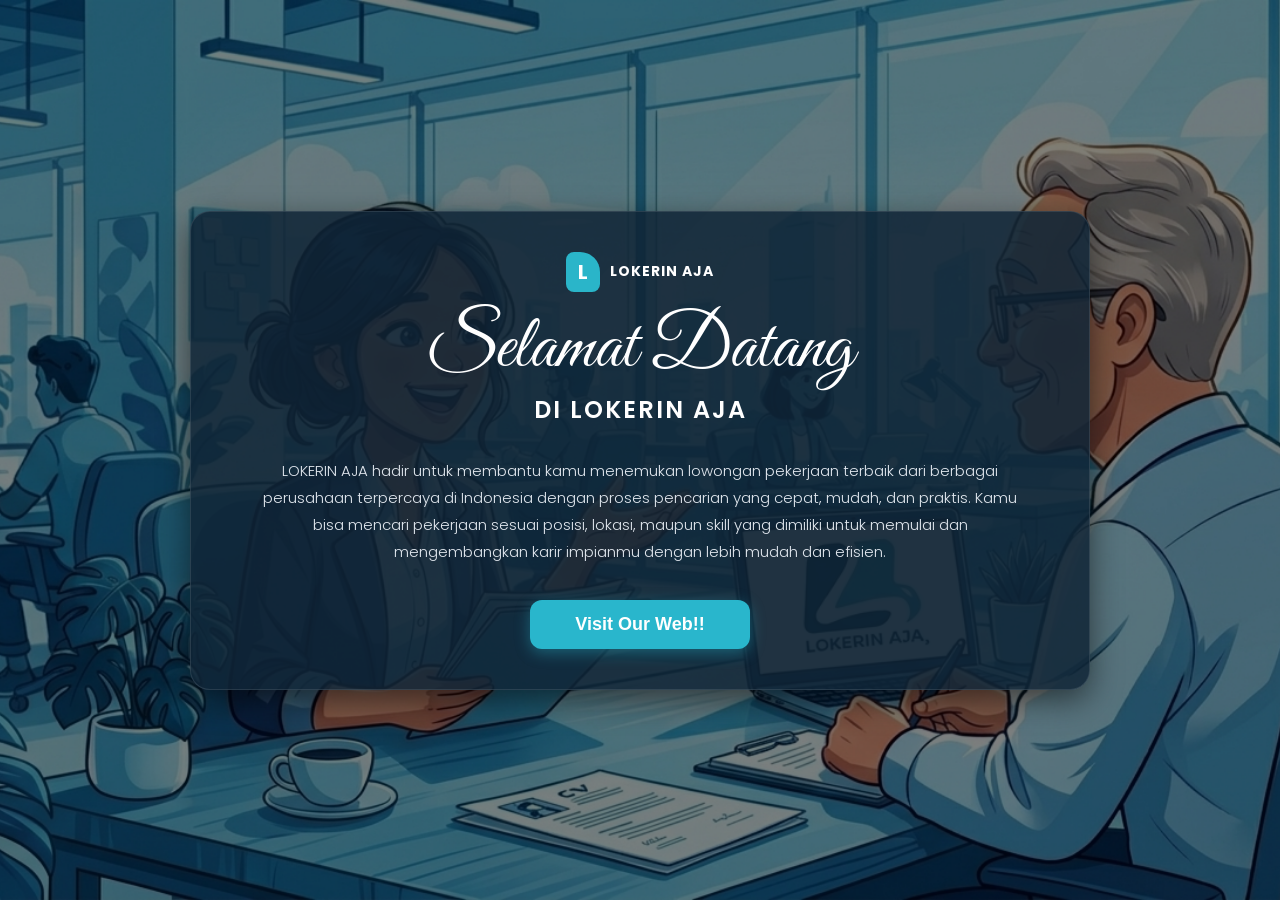
==== index.html @ c7c4c85e "commit login" ====
<!DOCTYPE html>
<html lang="id">
<head>
    <meta charset="UTF-8">
    <meta name="viewport" content="width=device-width, initial-scale=1.0">
    <title>Selamat Datang di Lokerin Aja</title>
    <link rel="stylesheet" href="style.css">
    <link href="https://fonts.googleapis.com/css2?family=Great+Vibes&family=Poppins:wght@300;400;600;700&display=swap" rel="stylesheet">
</head>
<body>

    <div class="hero-section">
        <div class="overlay-card">
            
            <div class="logo-container">
                <div class="logo-icon">L</div>
                <span class="brand-name">LOKERIN AJA</span>
            </div>

            <h1 class="welcome-title">Selamat Datang</h1>
            <h2 class="sub-title">DI LOKERIN AJA</h2>

            <p class="description">
                LOKERIN AJA hadir untuk membantu kamu menemukan lowongan pekerjaan terbaik dari berbagai perusahaan terpercaya di Indonesia dengan proses pencarian yang cepat, mudah, dan praktis. Kamu bisa mencari pekerjaan sesuai posisi, lokasi, maupun skill yang dimiliki untuk memulai dan mengembangkan karir impianmu dengan lebih mudah dan efisien.
            </p>

            <button class="visit-btn" onclick="window.location.href='login.php';">
                Visit Our Web!!
            </button>

        </div>
    </div>

</body>
</html>
---- style.css ----
/* Reset basic styles */
* {
    margin: 0;
    padding: 0;
    box-sizing: border-box;
}

body {
    font-family: 'Poppins', sans-serif;
    height: 100vh;
}

/* Background Utama (Ganti URL gambar dengan gambar kantor/ilustrasi pilihanmu) */
.hero-section {
    background: url('background.png') no-repeat center center/cover;
    height: 100vh;
    display: flex;
    justify-content: center;
    align-items: center;
    padding: 20px;
}

/* Kotak Transparan di Tengah */
.overlay-card {
    background: rgba(16, 37, 55, 0.85); /* Warna biru tua gelap dengan transparansi */
    width: 100%;
    max-width: 900px;
    padding: 40px 60px;
    border-radius: 20px;
    text-align: center;
    color: #ffffff;
    box-shadow: 0 10px 30px rgba(0, 0, 0, 0.5);
    border: 1px solid rgba(255, 255, 255, 0.1);
}

/* Logo Section */
.logo-container {
    display: flex;
    align-items: center;
    justify-content: center;
    gap: 10px;
    margin-bottom: 20px;
}

.logo-icon {
    background-color: #2ab5c9;
    color: white;
    font-weight: bold;
    padding: 5px 12px;
    border-radius: 8px 20px 8px 8px;
    font-size: 20px;
}

.brand-name {
    font-weight: 700;
    font-size: 14px;
    letter-spacing: 1px;
}

/* Typography / Tulisan */
.welcome-title {
    font-family: 'Great Vibes', cursive; /* Font latin/sambung */
    font-size: 75px;
    font-weight: 400;
    line-height: 1;
    margin-bottom: 5px;
}

.sub-title {
    font-size: 24px;
    font-weight: 600;
    letter-spacing: 2px;
    text-transform: uppercase;
    margin-bottom: 30px;
}

.description {
    font-size: 15px;
    line-height: 1.8;
    font-weight: 300;
    color: #e0e6ed;
    margin-bottom: 35px;
    text-align: center;
}

/* Tombol Biru */
.visit-btn {
    background-color: #29b6cc;
    color: white;
    border: none;
    padding: 14px 45px;
    font-size: 18px;
    font-weight: 600;
    border-radius: 12px;
    cursor: pointer;
    transition: all 0.3s ease;
    box-shadow: 0 4px 15px rgba(41, 182, 204, 0.4);
}

/* Efek pas tombol disentuh mouse */
.visit-btn:hover {
    background-color: #2194a7;
    transform: translateY(-2px);
    box-shadow: 0 6px 20px rgba(41, 182, 204, 0.6);
}

.visit-btn:active {
    transform: translateY(1px);
}

/* Responsif untuk HP / Layar Kecil */
@media (max-width: 768px) {
    .overlay-card {
        padding: 25px 20px;
    }
    .welcome-title {
        font-size: 50px;
    }
    .sub-title {
        font-size: 18px;
    }
    .description {
        font-size: 13px;
    }
    .visit-btn {
        font-size: 16px;
        padding: 12px 35px;
    }
}
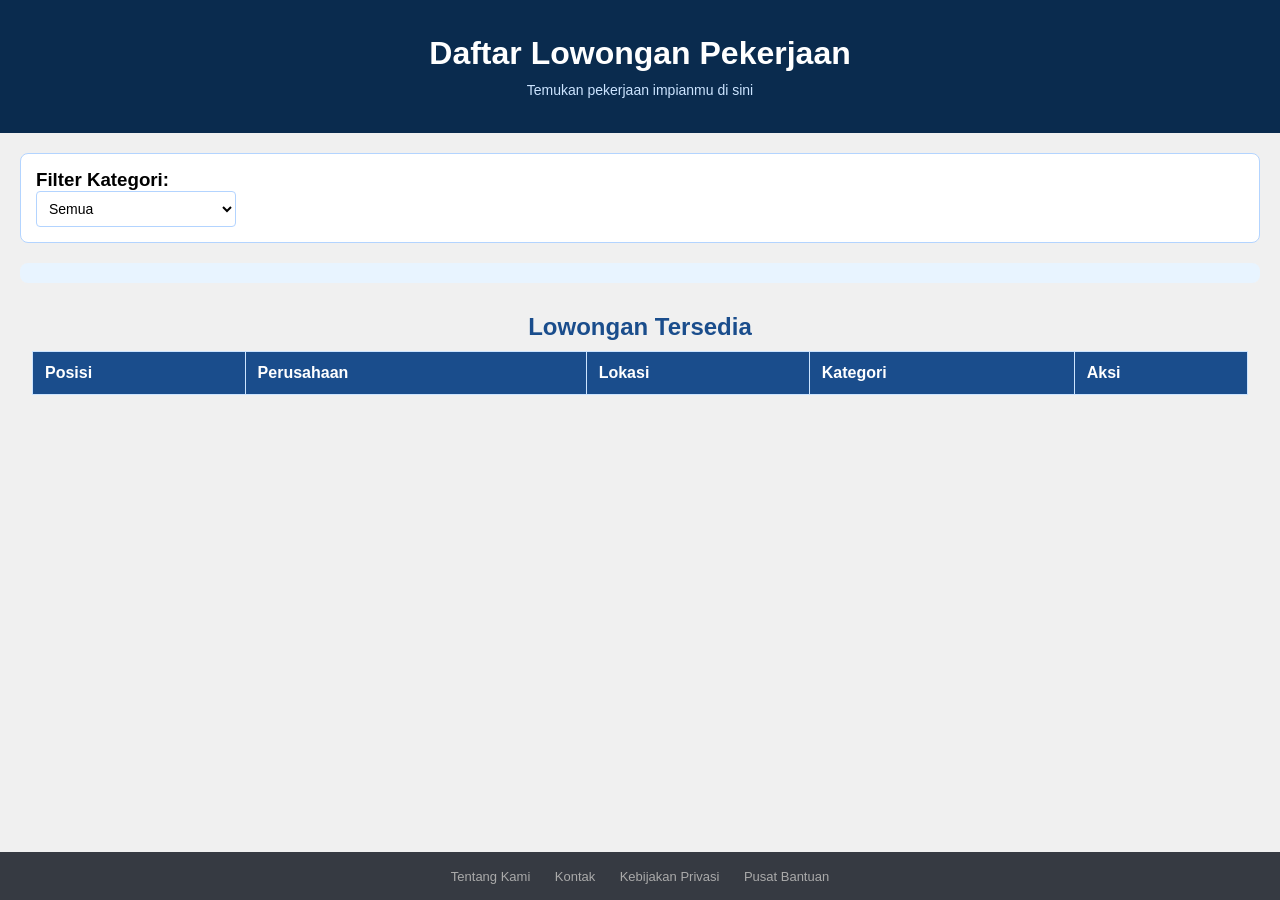
==== commit 0810dffc: "Initial commit" ====
--- a/index.html
+++ b/index.html
@@ -3,33 +3,62 @@
 <head>
     <meta charset="UTF-8">
     <meta name="viewport" content="width=device-width, initial-scale=1.0">
-    <title>Selamat Datang di Lokerin Aja</title>
-    <link rel="stylesheet" href="style.css">
-    <link href="https://fonts.googleapis.com/css2?family=Great+Vibes&family=Poppins:wght@300;400;600;700&display=swap" rel="stylesheet">
+    <title>Daftar Lowongan</title>
+    <link rel="stylesheet" href="DaftarLowongan.css">
 </head>
 <body>
 
-    <div class="hero-section">
-        <div class="overlay-card">
-            
-            <div class="logo-container">
-                <div class="logo-icon">L</div>
-                <span class="brand-name">LOKERIN AJA</span>
-            </div>
-
-            <h1 class="welcome-title">Selamat Datang</h1>
-            <h2 class="sub-title">DI LOKERIN AJA</h2>
-
-            <p class="description">
-                LOKERIN AJA hadir untuk membantu kamu menemukan lowongan pekerjaan terbaik dari berbagai perusahaan terpercaya di Indonesia dengan proses pencarian yang cepat, mudah, dan praktis. Kamu bisa mencari pekerjaan sesuai posisi, lokasi, maupun skill yang dimiliki untuk memulai dan mengembangkan karir impianmu dengan lebih mudah dan efisien.
-            </p>
-
-            <button class="visit-btn" onclick="window.location.href='login.php';">
-                Visit Our Web!!
-            </button>
-
-        </div>
+    <!-- HEADER -->
+    <div class="header">
+        <h1>Daftar Lowongan Pekerjaan</h1>
+        <p>Temukan pekerjaan impianmu di sini</p>
     </div>
 
+    <!-- FILTER -->
+    <div id="filter-section">
+        <h3>Filter Kategori:</h3>
+        <select id="filter-kategori">
+            <option value="Semua">Semua</option>
+            <option value="Administrasi">Administrasi</option>
+            <option value="Teknik">Teknik</option>
+            <option value="Retail">Retail</option>
+            <option value="IT">IT</option>
+        </select>
+    </div>
+
+    <!-- STATISTIK INFO -->
+    <div id="statistik" style="margin: 0 20px 10px 20px; padding: 10px; background-color: #e8f4ff; border-radius: 8px; text-align: center;">
+    </div>
+
+    <!-- TABEL LOWONGAN -->
+    <h3 class="judul-utama">Lowongan Tersedia</h3>
+    
+    <table id="daftar-tabel" border="1">
+        <thead>
+            <tr>
+                <th>Posisi</th>
+                <th>Perusahaan</th>
+                <th>Lokasi</th>
+                <th>Kategori</th>
+                <th>Aksi</th>
+            </tr>
+        </thead>
+        <tbody id="tabel-body">
+        </tbody>
+    </table>
+
+    <!-- FOOTER -->
+     
+<footer class="footer">
+    <div class="footer-content">
+        <a href="#">Tentang Kami</a>
+        <a href="#">Kontak</a>
+        <a href="#">Kebijakan Privasi</a>
+        <a href="#">Pusat Bantuan</a>
+    </div>
+</footer>
+
+    <!-- JavaScript Eksternal -->
+    <script src="DaftarLowongan.js"></script>
 </body>
 </html>
--- a/DaftarLowongan.css
+++ b/DaftarLowongan.css
@@ -0,0 +1,137 @@
+/* daftar lowongan */
+
+* {
+    margin: 0;
+    padding: 0;
+    box-sizing: border-box;
+}
+
+html, body {
+    height: 100%;
+}
+
+body {
+    font-family: Arial, sans-serif;
+    background-color: #f0f0f0;
+    display: flex;
+    flex-direction: column;
+    min-height: 100vh;
+}
+
+/* HEADER */
+.header {
+    background-color: #0a2b4e;
+    padding: 35px 40px;
+    text-align: center;
+    margin-bottom: 20px;
+}
+
+.header h1 {
+    color: white;
+    margin: 0;
+    font-size: 32px;
+}
+
+.header p {
+    color: #cce4ff;
+    margin-top: 10px;
+    font-size: 14px;
+}
+
+/* CLASS SELECTOR */
+.judul-utama {
+    color: #1a4d8c;
+    text-align: center;
+    font-size: 24px;
+    margin-top: 20px;
+}
+
+/* ID SELECTOR */
+#filter-section {
+    background-color: #ffffff;
+    padding: 15px;
+    border: 1px solid #b3d4ff;
+    border-radius: 8px;
+    margin: 0 20px 20px 20px;
+}
+
+#daftar-tabel {
+    background-color: white;
+    border-collapse: collapse;
+    width: 95%;
+    margin: 10px auto;
+}
+
+/* NESTING */
+
+.footer{
+  width:100%;
+  background:#363a42;
+  padding:15px;
+  text-align:center;
+  margin-top:auto;
+}
+
+.footer a{
+  color:#aaa;
+  margin:0 10px;
+  font-size:13px;
+  text-decoration:none;
+}
+
+.footer a:hover{
+  color:#fff;
+}
+
+/* Style link */
+a {
+    color: #f8f8f8;
+    text-decoration: none;
+}
+
+/* Style untuk tabel */
+table {
+    border: 1px solid #cce4ff;
+    width: 100%;
+}
+
+th {
+    background-color: #1a4d8c;
+    color: white;
+    padding: 12px;
+    text-align: left;
+}
+
+td {
+    padding: 10px;
+    border-bottom: 1px solid #e0ecf9;
+}
+
+/* Style dropdown */
+select {
+    padding: 8px;
+    border: 1px solid #b3d4ff;
+    border-radius: 4px;
+    background-color: white;
+    font-size: 14px;
+    width: 200px;
+}
+
+hr {
+    border: 0;
+    height: 1px;
+    background: #b3d4ff;
+    margin: 20px;
+}
+
+/* Tombol detail */
+.btn-detail-disabled {
+    background-color: #28a745;
+    color: white;
+    border: none;
+    padding: 5px 12px;
+    border-radius: 4px;
+    font-size: 12px;
+    cursor: default;
+    opacity: 0.6;
+}
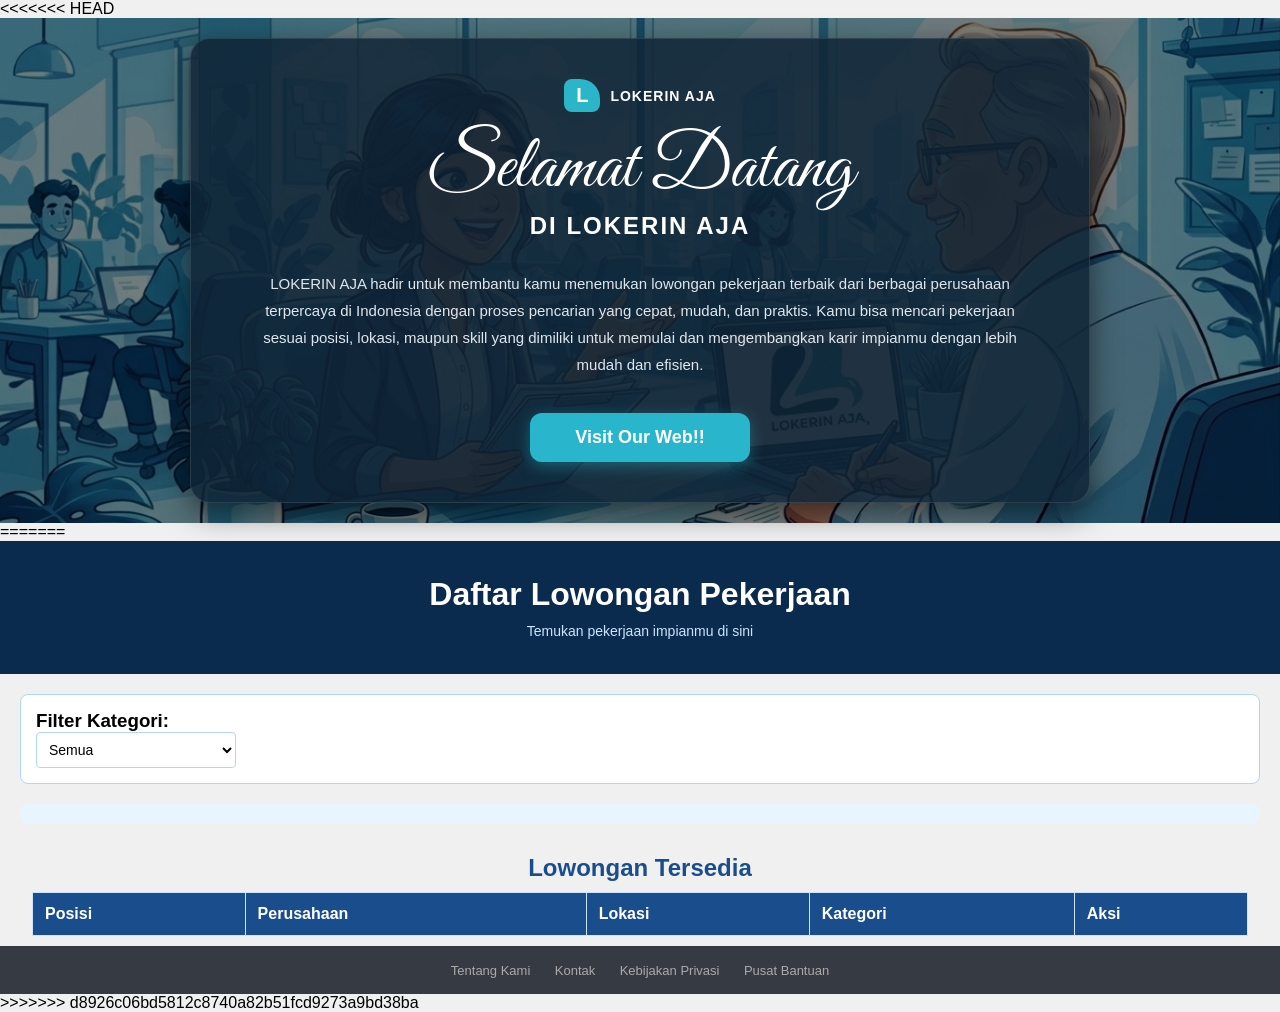
==== commit 07005f0b: "merge amel homepage" ====
--- a/index.html
+++ b/index.html
@@ -3,6 +3,36 @@
 <head>
     <meta charset="UTF-8">
     <meta name="viewport" content="width=device-width, initial-scale=1.0">
+<<<<<<< HEAD
+    <title>Selamat Datang di Lokerin Aja</title>
+    <link rel="stylesheet" href="style.css">
+    <link href="https://fonts.googleapis.com/css2?family=Great+Vibes&family=Poppins:wght@300;400;600;700&display=swap" rel="stylesheet">
+</head>
+<body>
+
+    <div class="hero-section">
+        <div class="overlay-card">
+            
+            <div class="logo-container">
+                <div class="logo-icon">L</div>
+                <span class="brand-name">LOKERIN AJA</span>
+            </div>
+
+            <h1 class="welcome-title">Selamat Datang</h1>
+            <h2 class="sub-title">DI LOKERIN AJA</h2>
+
+            <p class="description">
+                LOKERIN AJA hadir untuk membantu kamu menemukan lowongan pekerjaan terbaik dari berbagai perusahaan terpercaya di Indonesia dengan proses pencarian yang cepat, mudah, dan praktis. Kamu bisa mencari pekerjaan sesuai posisi, lokasi, maupun skill yang dimiliki untuk memulai dan mengembangkan karir impianmu dengan lebih mudah dan efisien.
+            </p>
+
+            <button class="visit-btn" onclick="window.location.href='login.php';">
+                Visit Our Web!!
+            </button>
+
+        </div>
+    </div>
+
+=======
     <title>Daftar Lowongan</title>
     <link rel="stylesheet" href="DaftarLowongan.css">
 </head>
@@ -60,5 +90,6 @@
 
     <!-- JavaScript Eksternal -->
     <script src="DaftarLowongan.js"></script>
+>>>>>>> d8926c06bd5812c8740a82b51fcd9273a9bd38ba
 </body>
 </html>
--- a/style.css
+++ b/style.css
@@ -0,0 +1,411 @@
+<<<<<<< HEAD
+/* Reset basic styles */
+* {
+    margin: 0;
+    padding: 0;
+    box-sizing: border-box;
+}
+
+body {
+    font-family: 'Poppins', sans-serif;
+    height: 100vh;
+}
+
+/* Background Utama (Ganti URL gambar dengan gambar kantor/ilustrasi pilihanmu) */
+.hero-section {
+    background: url('background.png') no-repeat center center/cover;
+    height: 100vh;
+    display: flex;
+    justify-content: center;
+    align-items: center;
+    padding: 20px;
+}
+
+/* Kotak Transparan di Tengah */
+.overlay-card {
+    background: rgba(16, 37, 55, 0.85); /* Warna biru tua gelap dengan transparansi */
+    width: 100%;
+    max-width: 900px;
+    padding: 40px 60px;
+    border-radius: 20px;
+    text-align: center;
+    color: #ffffff;
+    box-shadow: 0 10px 30px rgba(0, 0, 0, 0.5);
+    border: 1px solid rgba(255, 255, 255, 0.1);
+}
+
+/* Logo Section */
+.logo-container {
+    display: flex;
+    align-items: center;
+    justify-content: center;
+    gap: 10px;
+    margin-bottom: 20px;
+}
+
+.logo-icon {
+    background-color: #2ab5c9;
+    color: white;
+    font-weight: bold;
+    padding: 5px 12px;
+    border-radius: 8px 20px 8px 8px;
+    font-size: 20px;
+}
+
+.brand-name {
+    font-weight: 700;
+    font-size: 14px;
+    letter-spacing: 1px;
+}
+
+/* Typography / Tulisan */
+.welcome-title {
+    font-family: 'Great Vibes', cursive; /* Font latin/sambung */
+    font-size: 75px;
+    font-weight: 400;
+    line-height: 1;
+    margin-bottom: 5px;
+}
+
+.sub-title {
+    font-size: 24px;
+    font-weight: 600;
+    letter-spacing: 2px;
+    text-transform: uppercase;
+    margin-bottom: 30px;
+}
+
+.description {
+    font-size: 15px;
+    line-height: 1.8;
+    font-weight: 300;
+    color: #e0e6ed;
+    margin-bottom: 35px;
+    text-align: center;
+}
+
+/* Tombol Biru */
+.visit-btn {
+    background-color: #29b6cc;
+    color: white;
+    border: none;
+    padding: 14px 45px;
+    font-size: 18px;
+    font-weight: 600;
+    border-radius: 12px;
+    cursor: pointer;
+    transition: all 0.3s ease;
+    box-shadow: 0 4px 15px rgba(41, 182, 204, 0.4);
+}
+
+/* Efek pas tombol disentuh mouse */
+.visit-btn:hover {
+    background-color: #2194a7;
+    transform: translateY(-2px);
+    box-shadow: 0 6px 20px rgba(41, 182, 204, 0.6);
+}
+
+.visit-btn:active {
+    transform: translateY(1px);
+}
+
+/* Responsif untuk HP / Layar Kecil */
+@media (max-width: 768px) {
+    .overlay-card {
+        padding: 25px 20px;
+    }
+    .welcome-title {
+        font-size: 50px;
+    }
+    .sub-title {
+        font-size: 18px;
+    }
+    .description {
+        font-size: 13px;
+    }
+    .visit-btn {
+        font-size: 16px;
+        padding: 12px 35px;
+    }
+=======
+body {
+margin:0;
+font-family:Arial;
+background:#f5f5f5;
+}
+
+/* NAVBAR GRID FIX */
+.navbar {
+display:grid;
+grid-template-columns:1fr auto 1fr;
+align-items:center;
+padding:15px 40px;
+background:white;
+}
+
+.logo img {
+    height: 40px;
+    object-fit: contain;
+}
+
+/* CENTER */
+.nav-center { justify-self:center; }
+
+.menu {
+display:flex;
+gap:30px;
+list-style:none;
+}
+
+.menu a {
+text-decoration:none;
+color:black;
+font-weight:500;
+}
+
+.menu a:hover { color:blue; }
+
+/* RIGHT */
+.nav-right {
+justify-self:end;
+display:flex;
+align-items:center;
+gap:10px;
+}
+
+.nav-lokasi {
+padding:5px;
+border-radius:5px;
+}
+
+.profile {
+border:1px solid blue;
+padding:5px 10px;
+border-radius:5px;
+}
+
+.hero {
+    height: 400px;
+    background: url("bg.png") center/cover no-repeat;
+}
+
+/* FEATURED */
+.featured {
+padding:40px;
+text-align:center;
+}
+
+.featured-list {
+display:flex;
+justify-content:center;
+gap:20px;
+flex-wrap:wrap;
+}
+
+.featured-card {
+display:flex;
+width:400px;
+background:white;
+border-radius:10px;
+overflow:hidden;
+box-shadow:0 4px 10px rgba(0,0,0,0.1);
+}
+
+.featured-card img {
+width:150px;
+object-fit:cover;
+}
+
+.featured-info {
+padding:15px;
+text-align:left;
+}
+
+.featured-info button {
+margin-top:10px;
+background:blue;
+color:white;
+border:none;
+padding:8px;
+cursor:pointer;
+}
+
+/* TESTIMONI */
+.testimoni {
+background:#f0f0f0;
+padding:40px;
+text-align:center;
+}
+
+.testi-list {
+display:flex;
+justify-content:center;
+gap:20px;
+}
+
+.testi {
+background:white;
+padding:20px;
+width:250px;
+border-radius:10px;
+}
+
+/* CTA */
+.cta {
+text-align:center;
+padding:50px;
+background:#007bff;
+color:white;
+}
+
+.cta-btn {
+margin-top:15px;
+padding:12px 20px;
+border:none;
+background:white;
+color:#007bff;
+font-weight:bold;
+cursor:pointer;
+border-radius:5px;
+}
+
+.overlay {
+background:rgba(0,0,0,0.5);
+height:100%;
+display:flex;
+flex-direction:column;
+justify-content:center;
+align-items:center;
+color:white;
+}
+
+.search-box {
+display:flex;
+gap:10px;
+margin-top:10px;
+}
+
+/* KATEGORI */
+.kategori { text-align:center; padding:30px; }
+
+.kategori-grid {
+display:flex;
+justify-content:center;
+gap:20px;
+}
+
+.card {
+background:white;
+padding:10px 20px;
+cursor:pointer;
+border-radius:6px;
+transition:0.3s;
+}
+
+.card:hover,
+.card.active {
+background:#007bff;
+color:white;
+}
+
+/* JOB */
+.jobs { padding:40px; text-align:center; }
+
+.job-list {
+display:flex;
+justify-content:center;
+flex-wrap:wrap;
+gap:20px;
+}
+
+.job-card {
+width:250px;
+background:white;
+padding:15px;
+border-radius:10px;
+}
+
+.job-card img {
+width:100%;
+height:140px;
+object-fit:cover;
+}
+
+.apply-btn {
+margin-top:10px;
+background:blue;
+color:white;
+border:none;
+padding:10px;
+width:100%;
+cursor:pointer;
+}
+
+/* FOOTER */
+.footer {
+background:#133f6f;
+color:white;
+padding:60px 80px 30px;
+margin-top:50px;
+}
+
+.footer-container {
+display:grid;
+grid-template-columns:repeat(5,1fr);
+gap:40px;
+}
+
+.footer-col p {
+font-size:14px;
+color:#e9e9e9;
+}
+
+.subscribe {
+display:flex;
+background:white;
+border-radius:5px;
+overflow:hidden;
+margin-top:10px;
+}
+
+.subscribe input { flex:1; padding:8px; border:none; }
+
+.subscribe button {
+background:blue;
+color:white;
+border:none;
+padding:8px;
+}
+
+.qr { width:100px; margin-top:10px; }
+
+.social a {
+display:inline-block;
+margin-right:10px;
+width:35px;
+height:35px;
+background:white;
+color:#007bff;
+border-radius:50%;
+text-align:center;
+line-height:35px;
+}
+
+.footer-bottom {
+border-top:1px solid rgba(255,255,255,0.3);
+margin-top:30px;
+padding-top:10px;
+text-align:center;
+}
+
+/* WA */
+.wa {
+position:fixed;
+right:20px;
+bottom:20px;
+background:green;
+color:white;
+padding:10px;
+border-radius:50%;
+>>>>>>> d8926c06bd5812c8740a82b51fcd9273a9bd38ba
+}
